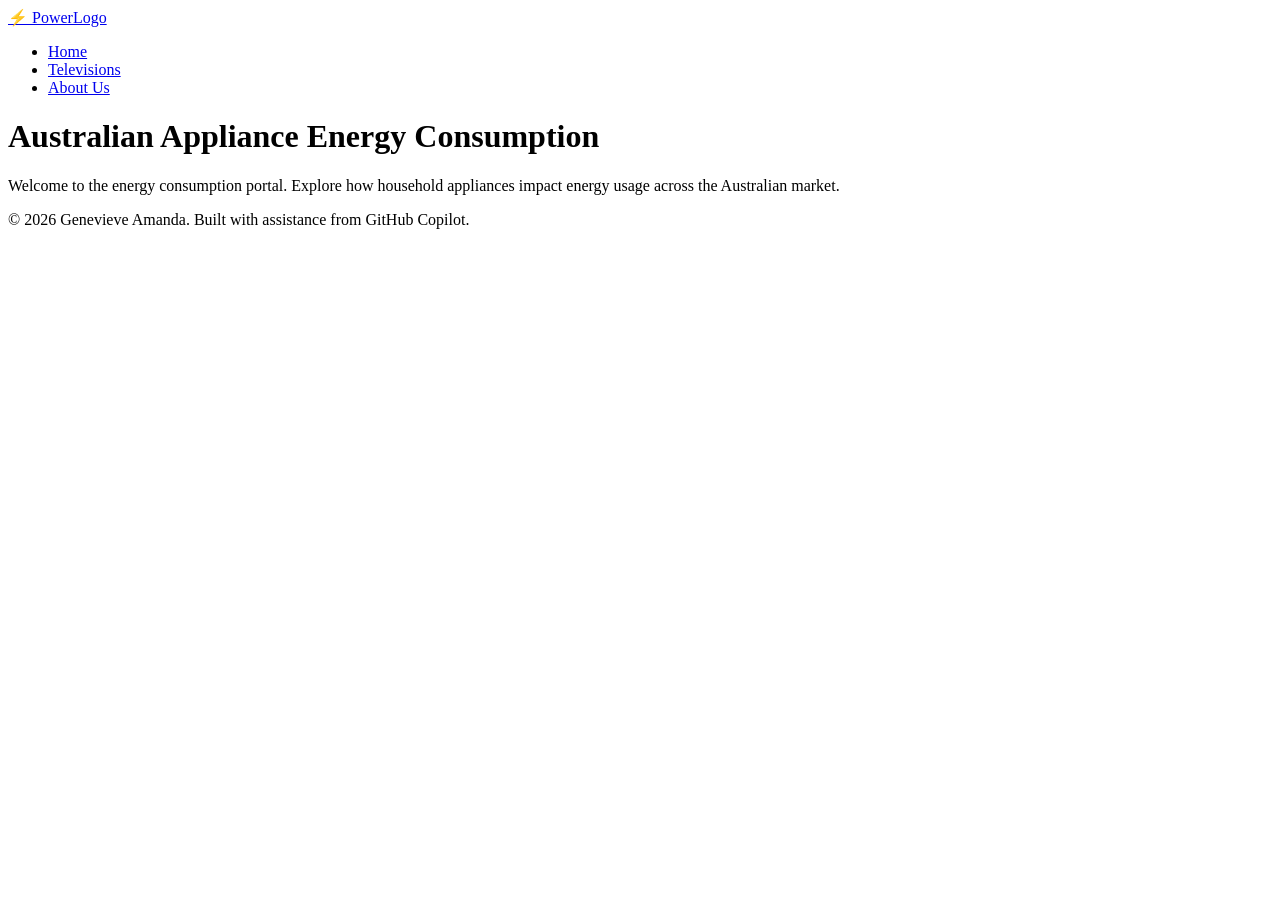
==== index.html @ 4983cc4a "Test" ====
<!DOCTYPE html>
<html lang="en">
<head>
    <meta charset="UTF-8">
    <meta name="viewport" content="width=device-width, initial-scale=1.0">
    <title>Home - Appliance Energy Consumption</title>
    <link rel="stylesheet" href="css/style.css">
</head>
<body>
    <header>
        <nav class="navbar">
            <a href="index.html" class="logo" title="Home">⚡ PowerLogo</a>
            <ul class="nav-links">
                <li><a href="index.html" class="active">Home</a></li>
                <li><a href="televisions.html">Televisions</a></li>
                <li><a href="about.html">About Us</a></li>
            </ul>
        </nav>
    </header>

    <main>
        <h1>Australian Appliance Energy Consumption</h1>
        <p>Welcome to the energy consumption portal. Explore how household appliances impact energy usage across the Australian market.</p>
    </main>

    <footer>
        <p>&copy; 2026 Genevieve Amanda. Built with assistance from GitHub Copilot.</p>
    </footer>

    <script src="js/main.js"></script>
</body>
</html>
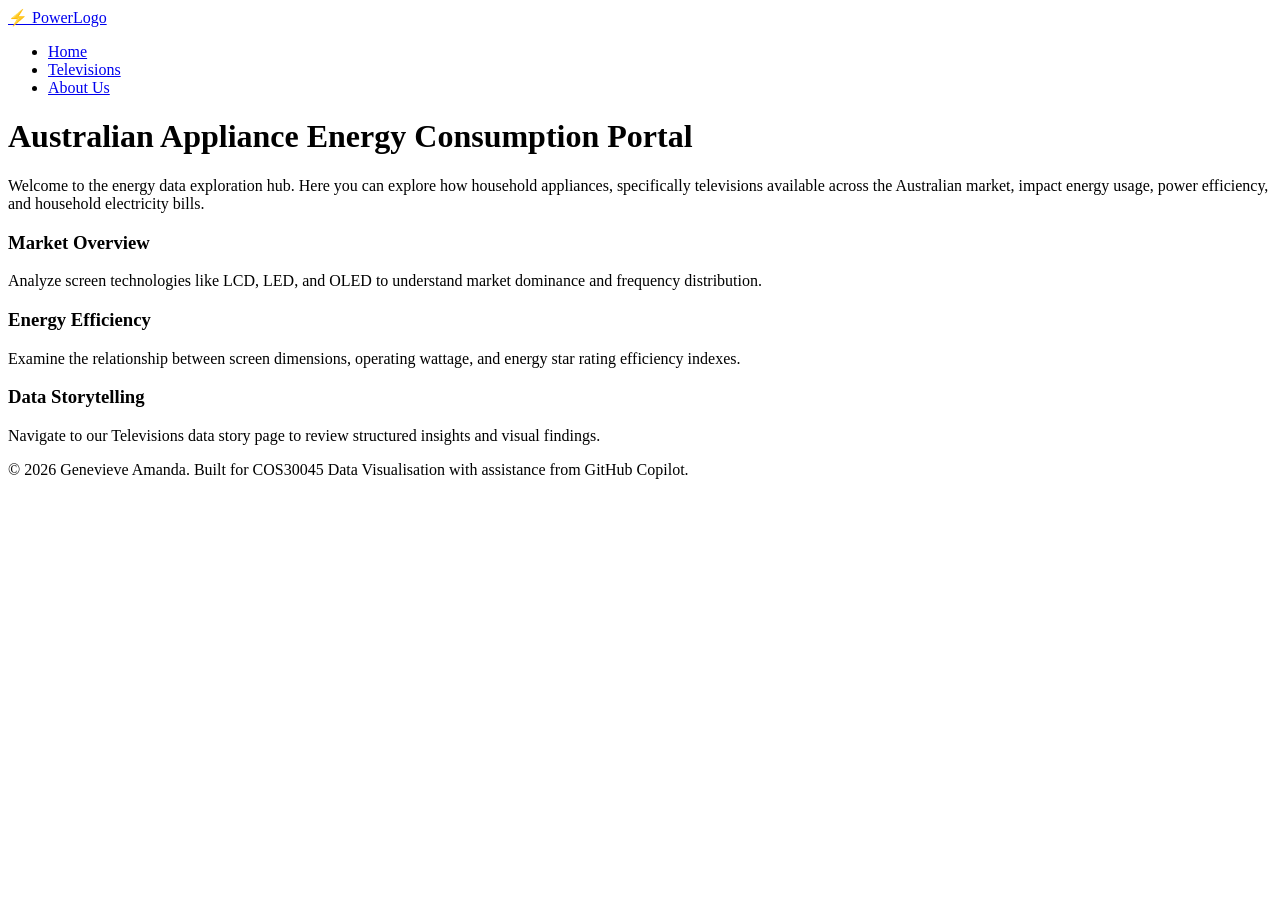
==== commit dc7abb8d: "Revise index.html content and structure Updated the title and introductory text for clarity. Added a" ====
--- a/index.html
+++ b/index.html
@@ -9,7 +9,7 @@
 <body>
     <header>
         <nav class="navbar">
-            <a href="index.html" class="logo" title="Home">⚡ PowerLogo</a>
+            <a href="index.html" class="logo" title="Return to Home">⚡ PowerLogo</a>
             <ul class="nav-links">
                 <li><a href="index.html" class="active">Home</a></li>
                 <li><a href="televisions.html">Televisions</a></li>
@@ -19,14 +19,27 @@
     </header>
 
     <main>
-        <h1>Australian Appliance Energy Consumption</h1>
-        <p>Welcome to the energy consumption portal. Explore how household appliances impact energy usage across the Australian market.</p>
+        <h1>Australian Appliance Energy Consumption Portal</h1>
+        <p>Welcome to the energy data exploration hub. Here you can explore how household appliances, specifically televisions available across the Australian market, impact energy usage, power efficiency, and household electricity bills.</p>
+        
+        <div class="card-container">
+            <div class="card">
+                <h3>Market Overview</h3>
+                <p>Analyze screen technologies like LCD, LED, and OLED to understand market dominance and frequency distribution.</p>
+            </div>
+            <div class="card">
+                <h3>Energy Efficiency</h3>
+                <p>Examine the relationship between screen dimensions, operating wattage, and energy star rating efficiency indexes.</p>
+            </div>
+            <div class="card">
+                <h3>Data Storytelling</h3>
+                <p>Navigate to our Televisions data story page to review structured insights and visual findings.</p>
+            </div>
+        </div>
     </main>
 
     <footer>
-        <p>&copy; 2026 Genevieve Amanda. Built with assistance from GitHub Copilot.</p>
+        <p>&copy; 2026 Genevieve Amanda. Built for COS30045 Data Visualisation with assistance from GitHub Copilot.</p>
     </footer>
-
-    <script src="js/main.js"></script>
 </body>
-</html>+</html>
